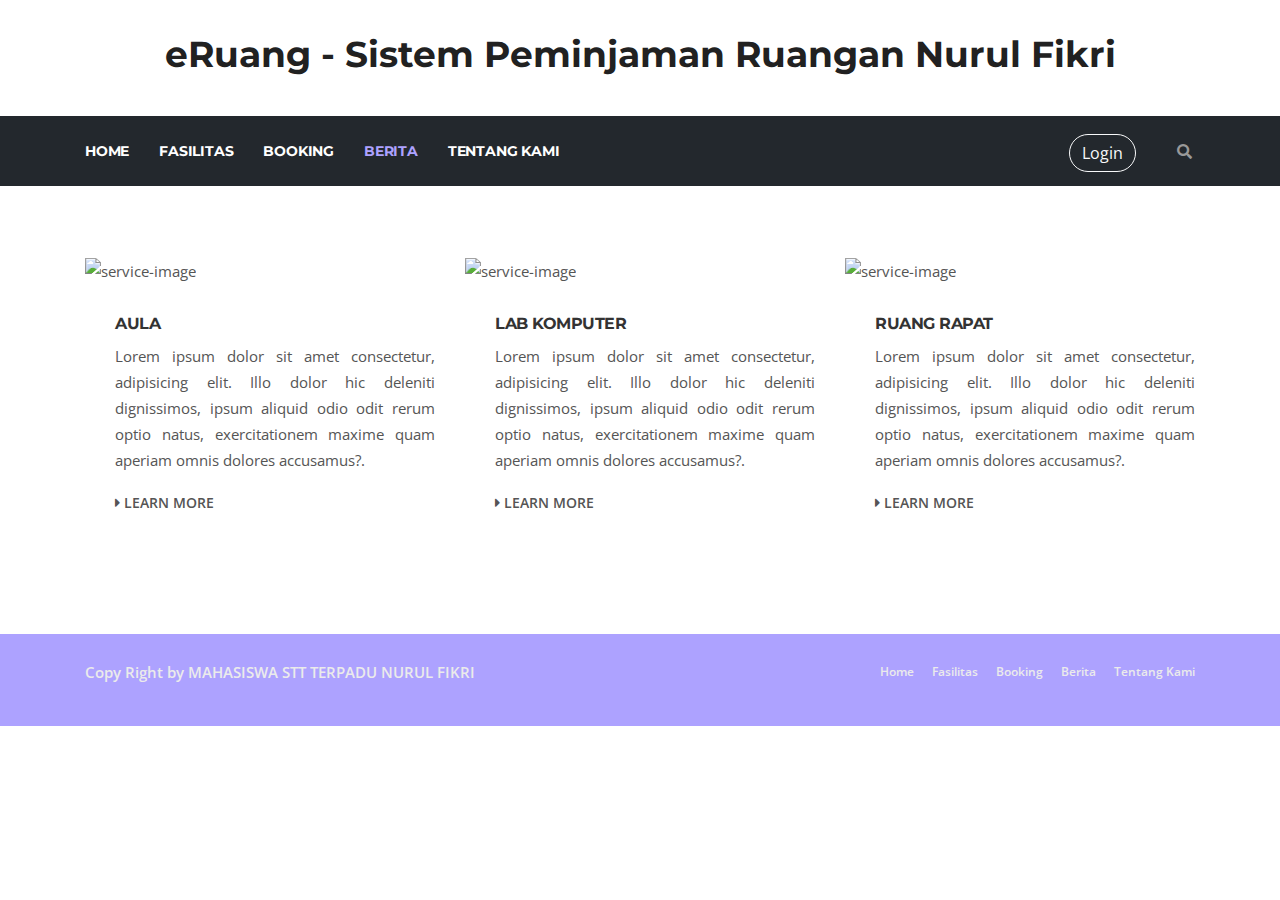
==== berita.html @ 85e5ca3f "initial commit" ====
<!DOCTYPE html>
<html lang="en">

<head>

    <!-- Basic Page Needs
================================================== -->
    <meta charset="utf-8">
    <title>Berita - eRuang</title>

    <!-- Mobile Specific Metas
================================================== -->
    <meta http-equiv="X-UA-Compatible" content="IE=edge">
    <meta name="description" content="Peminjaman Ruangan Html5 Template">
    <meta name="viewport" content="width=device-width, initial-scale=1.0, maximum-scale=5.0">
    <meta name=author content="">
    <meta name=generator content=" Peminjaman eRuang HTML Template v1.0">

    <!-- theme meta -->
    <meta name="theme-name" content="Peminjaman eRuang" />

    <!-- Favicon
================================================== -->
    <link rel="icon" type="image/png" href="https://akademiksttnf.files.wordpress.com/2018/01/stt-nf.png">

    <!-- CSS
================================================== -->
    <!-- Bootstrap -->
    <link rel="stylesheet" href="plugins/bootstrap/bootstrap.min.css">
    <!-- FontAwesome -->
    <link rel="stylesheet" href="plugins/fontawesome/css/all.min.css">
    <!-- Animation -->
    <link rel="stylesheet" href="plugins/animate-css/animate.css">
    <!-- slick Carousel -->
    <link rel="stylesheet" href="plugins/slick/slick.css">
    <link rel="stylesheet" href="plugins/slick/slick-theme.css">
    <!-- Colorbox -->
    <link rel="stylesheet" href="plugins/colorbox/colorbox.css">
    <!-- Template styles-->
    <link rel="stylesheet" href="css/style.css">

</head>

<body>
    <div class="body-inner">
        <!-- Header start -->
        <header id="header" class="header-one">
            <div class="bg-white">
                <div class="container">
                    <div class="logo-area">
                        <div class="row">
                            <div class="logo col-lg-12 text-center mb-3 mb-md-5 mb-lg-0">
                                <h1>eRuang - Sistem Peminjaman Ruangan Nurul Fikri</h1>
                            </div>
                            <!-- logo end -->
                        </div>
                        <!-- logo area end -->

                    </div>
                    <!-- Row end -->
                </div>
                <!-- Container end -->
            </div>

            <div class="site-navigation">
                <div class="container">
                    <div class="row">
                        <div class="col-lg-12">
                            <nav class="navbar navbar-expand-lg navbar-dark p-0">
                                <button class="navbar-toggler" type="button" data-toggle="collapse" data-target=".navbar-collapse" aria-controls="navbar-collapse" aria-expanded="false" aria-label="Toggle navigation">
                    <span class="navbar-toggler-icon"></span>
                </button>

                                <div id="navbar-collapse" class="collapse navbar-collapse">
                                    <ul class="nav navbar-nav mr-auto">
                                        <li class="nav-item"><a class="nav-link" href="index.html">Home</a></li>
                                        <li class="nav-item "><a class="nav-link" href="fasilitas.html">Fasilitas</a></li>
                                        <li class="nav-item "><a class="nav-link" href="booking.html">Booking</a></li>
                                        <li class="nav-item active"><a class="nav-link" href="berita.html">Berita</a></li>
                                        <li class="nav-item"><a class="nav-link" href="tentang-kami.html">Tentang Kami</a></li>
                                        <li class="nav-item ">
                                            <div class="btn-login">
                                                <a class="btn btn-outline-light" style="
                                                margin-top: 18px;
                                                margin-left: 480px;
                                                border-radius: 20px;
                                                " href="logreg/login.html">Login</a>
                                            </div>
                                        </li>
                                    </ul>
                                </div>
                            </nav>
                        </div>
                        <!--/ Col end -->
                    </div>
                    <!--/ Row end -->

                    <div class="nav-search">
                        <span id="search"><i class="fa fa-search"></i></span>
                    </div>
                    <!-- Search end -->

                    <div class="search-block" style="display: none;">
                        <label for="search-field" class="w-100 mb-0">
            <input type="text" class="form-control" id="search-field" placeholder="Type what you want and enter">
          </label>
                        <span class="search-close">&times;</span>
                    </div>
                    <!-- Site search end -->
                </div>
                <!--/ Container end -->

            </div>
            <!--/ Navigation end -->
        </header>
        <!--/ Header end -->

        <section id="ts-features" class="ts-features">
            <div class="container">
                <div class="row">

                    <div class="col-lg-4 col-md-6 mb-5">
                        <div class="ts-service-box">
                            <div class="ts-service-image-wrapper">
                                <img loading="lazy" class="w-100" src="https://math.fmipa.unm.ac.id/wp-content/uploads/sites/12/2021/12/WhatsApp-Image-2021-12-26-at-09.34.31.jpeg" alt="service-image">
                            </div>
                            <div class="d-flex">
                                <div class="ts-service-info">
                                    <h3 class="service-box-title"><a href="#">Aula</a></h3>
                                    <p style="text-align: justify;">Lorem ipsum dolor sit amet consectetur, adipisicing elit. Illo dolor hic deleniti dignissimos, ipsum aliquid odio odit rerum optio natus, exercitationem maxime quam aperiam omnis dolores accusamus?.</p>
                                    <a class="learn-more d-inline-block" href="#" aria-label="service-details"><i class="fa fa-caret-right"></i> Learn more</a>
                                </div>
                            </div>
                        </div>
                        <!-- Service3 end -->
                    </div>
                    <!-- Col 1 end -->

                    <div class="col-lg-4 col-md-6 mb-5">
                        <div class="ts-service-box">
                            <div class="ts-service-image-wrapper">
                                <img loading="lazy" class="w-100" src="https://math.fmipa.unm.ac.id/wp-content/uploads/sites/12/2021/12/WhatsApp-Image-2021-12-26-at-09.34.31.jpeg" alt="service-image">
                            </div>
                            <div class="d-flex">
                                <div class="ts-service-info">
                                    <h3 class="service-box-title"><a href="#">Lab Komputer</a></h3>
                                    <p style="text-align: justify;">Lorem ipsum dolor sit amet consectetur, adipisicing elit. Illo dolor hic deleniti dignissimos, ipsum aliquid odio odit rerum optio natus, exercitationem maxime quam aperiam omnis dolores accusamus?.</p>
                                    <a class="learn-more d-inline-block" href="#" aria-label="service-details"><i class="fa fa-caret-right"></i> Learn more</a>
                                </div>
                            </div>
                        </div>
                        <!-- Service3 end -->
                    </div>
                    <!-- Col 2 end -->

                    <div class="col-lg-4 col-md-6 mb-5">
                        <div class="ts-service-box">
                            <div class="ts-service-image-wrapper">
                                <img loading="lazy" class="w-100" src="https://math.fmipa.unm.ac.id/wp-content/uploads/sites/12/2021/12/WhatsApp-Image-2021-12-26-at-09.34.31.jpeg" alt="service-image">
                            </div>
                            <div class="d-flex">
                                <div class="ts-service-info">
                                    <h3 class="service-box-title"><a href="#">Ruang Rapat</a></h3>
                                    <p style="text-align: justify;">Lorem ipsum dolor sit amet consectetur, adipisicing elit. Illo dolor hic deleniti dignissimos, ipsum aliquid odio odit rerum optio natus, exercitationem maxime quam aperiam omnis dolores accusamus?.</p>
                                    <a class="learn-more d-inline-block" href="#" aria-label="service-details"><i class="fa fa-caret-right"></i> Learn more</a>
                                </div>
                            </div>
                        </div>
                        <!-- Service3 end -->
                    </div>
                    <!-- Col 3 end -->


                </div>
                <!-- Main row end -->
            </div>
            <!-- Conatiner end -->
        </section>
        <!-- Feature are end -->
        <footer id="footer" class="footer bg-light">
            <!-- Footer main end -->
            <div class="copyright">
                <div class="container">
                    <div class="row align-items-center">
                        <div class="col-md-6">
                            <p>Copy Right by MAHASISWA STT TERPADU NURUL FIKRI</p>
                        </div>
                        <div class="col-md-6">
                            <div class="footer-menu text-center text-md-right">
                                <ul class="list-unstyled">
                                    <li><a href="index.html">Home</a></li>
                                    <li><a href="fasilitas.html">Fasilitas</a></li>
                                    <li><a href="booking.html">Booking</a></li>
                                    <li><a href="berita.html">Berita</a></li>
                                    <li><a href="tentang-kami.html">Tentang Kami</a></li>
                                </ul>
                            </div>
                        </div>
                    </div>
                    <!-- Row end -->

                    <div id="back-to-top" data-spy="affix" data-offset-top="10" class="back-to-top position-fixed">
                        <button class="btn btn-primary" title="Back to Top">
        <i class="fa fa-angle-double-up"></i>
      </button>
                    </div>
                </div>
                <!-- Container end -->
            </div>
            <!-- Copyright end -->


            <!-- Javascript Files
================================================== -->

            <!-- initialize jQuery Library -->
            <script src="plugins/jQuery/jquery.min.js"></script>
            <!-- Bootstrap jQuery -->
            <script src="plugins/bootstrap/bootstrap.min.js" defer></script>
            <!-- Slick Carousel -->
            <script src="plugins/slick/slick.min.js"></script>
            <script src="plugins/slick/slick-animation.min.js"></script>
            <!-- Color box -->
            <script src="plugins/colorbox/jquery.colorbox.js"></script>
            <!-- shuffle -->
            <script src="plugins/shuffle/shuffle.min.js" defer></script>

            <!-- Template custom -->
            <script src="js/script.js"></script>

    </div>
    <!-- Body inner end -->
</body>

</html>
---- plugins/colorbox/colorbox.css ----
/*
    Colorbox Core Style:
    The following CSS is consistent between example themes and should not be altered.
*/
#colorbox, #cboxOverlay, #cboxWrapper{position:absolute; top:0; left:0; z-index:9999; overflow:hidden; -webkit-transform: translate3d(0,0,0);}
#cboxWrapper {max-width:none;}
#cboxOverlay{position:fixed; width:100%; height:100%;}
#cboxMiddleLeft, #cboxBottomLeft{clear:left;}
#cboxContent{position:relative;}
#cboxLoadedContent{overflow:auto; -webkit-overflow-scrolling: touch;}
#cboxTitle{margin:0;}
#cboxLoadingOverlay, #cboxLoadingGraphic{position:absolute; top:0; left:0; width:100%; height:100%;}
#cboxPrevious, #cboxNext, #cboxClose, #cboxSlideshow{cursor:pointer;}
.cboxPhoto{float:left; margin:auto; border:0; display:block; max-width:none; -ms-interpolation-mode:bicubic;}
.cboxIframe{width:100%; height:100%; display:block; border:0; padding:0; margin:0;}
#colorbox, #cboxContent, #cboxLoadedContent{box-sizing:content-box; -moz-box-sizing:content-box; -webkit-box-sizing:content-box;}

/* 
    User Style:
    Change the following styles to modify the appearance of Colorbox.  They are
    ordered & tabbed in a way that represents the nesting of the generated HTML.
*/
#cboxOverlay{background:#000; background: rgba(0,0,0,.9); opacity: 0.9; filter: alpha(opacity = 90);}
#colorbox{outline:0;}
#cboxContent{margin-top:20px;background:#000;}
.cboxIframe{background:#fff;}
#cboxError{padding:50px; border:1px solid #ccc;}
#cboxLoadedContent{border:0 solid #000; background:#fff;}
#cboxTitle{position:absolute; top:-20px; left:0; color:#ccc;}
#cboxCurrent{position:absolute; top:0; right:0px; color:#ccc;background-color: rgba(0,0,0,0.95); width: 100%;}
#cboxLoadingGraphic{background:url(../images/loading.gif) no-repeat center center;}

/* these elements are buttons, and may need to have additional styles reset to avoid unwanted base styles */
#cboxPrevious, #cboxNext, #cboxSlideshow, #cboxClose {border:0; padding:0; margin:0; overflow:visible; width:auto; background:none;}

/* avoid outlines on :active (mouseclick), but preserve outlines on :focus (tabbed navigating) */
#cboxPrevious:active, #cboxNext:active, #cboxSlideshow:active, #cboxClose:active {outline:0;}

#cboxSlideshow{position:absolute; top:-20px; right:90px; color:#fff;}
#cboxPrevious{position:absolute; top:50%; left:0; margin-top:-32px; background:url(controls.png) no-repeat top left; width:28px; height:65px; text-indent:-9999px;}
#cboxPrevious:hover{background-position:bottom left;}
#cboxNext{position:absolute; top:50%; right:0; margin-top:-32px; background:url(controls.png) no-repeat top right; width:28px; height:65px; text-indent:-9999px;}
#cboxNext:hover{background-position:bottom right;}
#cboxClose{position:absolute; top:5px; right:0; display:block; background:url(controls.png) no-repeat top center; width:38px; height:19px; text-indent:-9999px;}
#cboxClose:hover{background-position:bottom center;}
button:focus {outline: 0 !important}
---- css/style.css ----
@import url(https://fonts.googleapis.com/css?family=Montserrat:300,400,400i,500,500i,600,600i,700,700i,800|Open+Sans:400,400i,600,600i,700,700i,800&display=swap);

/* Typography
================================================== */

body {
    background: #fff;
    color: #555;
}

body,
p {
    font-family: "Open Sans", sans-serif;
    text-rendering: optimizeLegibility;
    -webkit-font-smoothing: antialiased !important;
    line-height: 26px;
    font-size: 15px;
}

h1,
h2,
h3,
h4,
h5,
h6 {
    color: #212121;
    font-weight: 700;
    font-family: "Montserrat", sans-serif;
    text-rendering: optimizeLegibility;
    -webkit-font-smoothing: antialiased !important;
}

h1 {
    font-size: 36px;
    line-height: 48px;
}

h2 {
    font-size: 28px;
    line-height: 36px;
    text-transform: uppercase;
    letter-spacing: -1px;
}

h3 {
    font-size: 24px;
    margin-bottom: 20px;
    text-transform: uppercase;
    letter-spacing: -0.5px;
}

h4 {
    font-size: 18px;
    line-height: 28px;
    text-transform: uppercase;
    letter-spacing: -0.2px;
}

h5 {
    font-size: 14px;
    line-height: 24px;
}

.alert .icon {
    margin-right: 15px;
}


/* Global styles
================================================== */

html {
    overflow-x: hidden !important;
    width: 100%;
    height: 100%;
    position: relative;
    -webkit-font-smoothing: antialiased;
    text-rendering: optimizeLegibility;
}

body {
    border: 0;
    margin: 0;
    padding: 0;
}

.body-inner {
    position: relative;
    overflow: hidden;
}

.preload {
    position: fixed;
    background: #fff url(../images/preload.gif) center center no-repeat;
    left: 0px;
    top: 0px;
    width: 100%;
    height: 100%;
    z-index: 99999;
}

a:link,
a:visited {
    text-decoration: none;
}

a {
    color: inherit;
    transition: 0.2s ease;
}

a:hover {
    text-decoration: none;
    color: #000;
}

a.read-more {
    color: #ADA2FF;
    font-weight: 700;
    text-transform: uppercase;
}

a.read-more:hover {
    color: #222;
}

section,
.section-padding {
    padding: 70px 0;
    position: relative;
}

.no-padding {
    padding: 0;
}

.gap-60 {
    clear: both;
    height: 60px;
}

.gap-40 {
    clear: both;
    height: 40px;
}

.gap-30 {
    clear: both;
    height: 30px;
}

.gap-20 {
    clear: both;
    height: 20px;
}

.mrb-30 {
    margin-bottom: 30px;
}

.mrb-80 {
    margin-bottom: -80px;
}

.mrt-0 {
    margin-top: 0 !important;
    margin-bottom: 20px !important;
}

.pab {
    padding-bottom: 0;
}

a:focus {
    outline: 0;
}

.ts-padding {
    padding: 60px;
}

.solid-bg {
    background: #f9f9f9;
}

.dark-bg {
    background: #252525;
    color: #fff;
}

.dark-bg h2,
.dark-bg h3 {
    color: #fff;
}

.solid-row {
    background: #f0f0f0;
}

.bg-overlay {
    position: relative;
}

.bg-overlay .container {
    position: relative;
    z-index: 1;
}

.bg-overlay:after {
    background-color: rgba(0, 46, 91, 0.8);
    z-index: 0;
    position: absolute;
    content: "";
    width: 100%;
    height: 100%;
    top: 0;
    left: 0;
}

.bg-overlay:after {
    position: relative;
}

.bg-overlay:after {
    background-color: rgba(0, 0, 0, 0.8);
    z-index: 0;
    position: absolute;
    content: "";
    width: 100%;
    height: 100%;
    top: 0;
    left: 0;
}

.content-hidden {
    position: absolute;
    height: 1px;
    width: 1px;
    clip: rect(1px, 1px, 1px, 1px);
    border: 0;
    overflow: hidden;
}


/* Dropcap */

.dropcap {
    font-size: 48px;
    line-height: 60px;
    padding: 0 7px;
    display: inline-block;
    font-weight: 700;
    margin: 5px 15px 5px 0;
    position: relative;
    text-transform: uppercase;
}

.dropcap.primary {
    background: #ADA2FF;
    color: #fff;
}

.dropcap.secondary {
    background: #3a5371;
    color: #fff;
}


/* Title */

.title {
    font-size: 32px;
    line-height: 36px;
    margin-bottom: 20px;
}


/* Title Border */


/* Section title */

.section-title {
    font-size: 18px;
    line-height: 28px;
    margin: 0;
    text-transform: uppercase;
    font-weight: 300;
}

.section-sub-title {
    font-weight: 900;
    font-size: 36px;
    line-height: 46px;
    margin: 0 0 60px;
    color: #212121;
}

@media (max-width: 575px) {
    .section-sub-title {
        font-size: 28px;
    }
}


/* Column title */

.column-title {
    margin: 0 0 40px;
}

.column-title-small {
    font-size: 20px;
    margin: 0 0 25px;
}


/* Page content title */

.page-content-title.first {
    margin-top: 0;
}


/* Video responsive */

.embed-responsive {
    padding-bottom: 56.25%;
    position: relative;
    display: block;
    height: 0;
    overflow: hidden;
}

.embed-responsive iframe {
    position: absolute;
    top: 0;
    left: 0;
    width: 100%;
    height: 100%;
    border: 0;
}


/* Input form */

.form-control {
    box-shadow: none;
    border: 1px solid #dadada;
    padding: 5px 20px;
    height: 44px;
    background: none;
    color: #959595;
    font-size: 14px;
    border-radius: 0;
}

.form-control:focus {
    box-shadow: none;
    border: 1px solid #ADA2FF;
}

hr {
    background-color: #e7e7e7;
    border: 0;
    height: 1px;
    margin: 40px 0;
}

.alert hr {
    background: initial;
    margin: initial;
    border-top: 1px solid;
    height: initial;
    margin-bottom: 1rem;
    opacity: 0.2;
}

blockquote {
    padding: 25px;
    margin: 20px 0;
    background: #f9f9f9;
    position: relative;
    border-left: 3px solid #ADA2FF;
    padding-left: 40px;
}

blockquote.text-center {
    border-top: 3px solid #ADA2FF;
    border-left: 0;
    padding-left: 25px;
    padding-top: 50px;
}

blockquote.text-center:before {
    left: 50%;
    top: 10px;
    transform: translateX(-50%);
}

blockquote.text-right {
    border-right: 3px solid #ADA2FF;
    padding-right: 40px;
    border-left: 0;
    padding-left: 25px;
}

blockquote.text-right:before {
    left: auto;
    right: 5px;
}

blockquote:before {
    content: "\f10d";
    font-family: "Font Awesome 5 Free";
    position: absolute;
    font-size: 28px;
    color: #E5E5E5;
    top: 5px;
    left: 5px;
    font-weight: 700;
    z-index: 0;
}

blockquote p {
    font-size: 14px;
    line-height: 22px;
    position: relative;
    z-index: 1;
    font-style: italic;
    margin-bottom: 0;
}

cite {
    display: block;
    font-size: 14px;
    margin-top: 10px;
}


/* Ul, Ol */

.list-round,
.list-arrow,
.list-check {
    list-style: none;
    margin: 0;
    padding: 0 0 0 15px;
}

.list-round li {
    line-height: 28px;
}

.list-round li:before {
    font-family: "Font Awesome 5 Free";
    content: "\f138";
    margin-right: 10px;
    color: #ADA2FF;
    font-size: 12px;
}

.list-arrow {
    padding: 0;
}

ul.list-arrow li:before {
    font-family: "Font Awesome 5 Free";
    content: "\f105";
    margin-right: 10px;
    color: #ADA2FF;
    font-size: 16px;
    font-weight: bold;
}

ul.list-check li:before {
    font-family: "Font Awesome 5 Free";
    content: "\f00c";
    margin-right: 10px;
    color: #ADA2FF;
    font-size: 14px;
}


/* Bootstrap */

.nav-tabs>li.active>a,
.nav-tabs>li.active>a:focus,
.nav-tabs>li.active>a:hover,
.nav-tabs>li>a:hover,
.nav-tabs>li>a {
    border: 0;
}

.nav>li>a:focus,
.nav>li>a:hover {
    background: none;
}

.pattern-bg {
    background: #f5f5f5 url(../images/crossword.png);
}

a[href^=tel] {
    color: inherit;
    text-decoration: none;
}


/* Button */

.btn:active,
.btn:focus {
    box-shadow: none !important;
}

.btn-primary,
.btn-dark {
    border: 0;
    border-radius: 3px;
    padding: 12px 20px 10px;
    font-weight: 700;
    text-transform: uppercase;
    color: #fff;
    font-family: "Montserrat", sans-serif;
    transition: 350ms;
    font-size: 14px;
}

@media (max-width: 767px) {
    .btn-primary,
    .btn-dark {
        font-size: 13px;
    }
}

.btn-white.btn-primary {
    background: #fff;
    color: #ADA2FF;
}

.btn-primary {
    background: #ADA2FF;
}

.btn-dark {
    background: #23282d;
}

.btn-primary:hover,
.btn-dark:hover,
.btn-white.btn-primary:hover {
    background: #111;
    color: #fff;
}

.btn-primary:hover:active,
.btn-primary:hover:focus,
.btn-dark:hover:active,
.btn-dark:hover:focus,
.btn-white.btn-primary:hover:active,
.btn-white.btn-primary:hover:focus {
    color: #fff;
    background-color: #111 !important;
}

.general-btn {
    margin-top: 50px;
}


/* Bootstrap */

.nav-tabs>li.active>a,
.nav-tabs>li.active>a:focus,
.nav-tabs>li.active>a:hover,
.nav-tabs>li>a:hover,
.nav-tabs>li>a {
    border: 0;
}

.nav>li>a:focus,
.nav>li>a:hover {
    background: none;
}

.pattern-bg {
    background: #f5f5f5 url(../images/crossword.png);
}

a[href^=tel] {
    color: inherit;
    text-decoration: none;
}


/* Top Bar
================================================== */

.top-bar {
    padding: 8px 0;
    background: #ebebeb;
    position: relative;
}


/* Top info */

ul.top-info {
    list-style: none;
    margin: 0;
    padding: 0;
}

ul.top-info li {
    position: relative;
    line-height: 10px;
    display: inline-block;
    margin-left: 0;
    padding-right: 15px;
}

ul.top-info li i {
    font-size: 18px;
    position: relative;
    top: 2px;
    margin-right: 5px;
}

ul.top-info li p.info-text {
    margin: 0;
    line-height: normal;
    display: inline-block;
    flex-direction: column;
}


/* Top social */

.top-social ul {
    list-style: none;
    padding: 0;
    margin: 0;
    margin-right: -12px;
}

@media (max-width: 767px) {
    .top-social ul {
        margin-right: 0;
    }
}

.top-social ul li {
    display: inline-block;
    padding: 0;
}

.top-social ul li a {
    color: #2c2c2c;
    font-size: 14px;
    transition: 400ms;
    padding: 9px 12px;
}

.top-social ul li a:hover {
    color: #333;
}


/* Top bar border */

.top-bar-border {
    padding: 8px 20px 8px;
    border-bottom: 1px solid #ddd;
}

.top-bar-border ul.top-info {
    color: #707070;
    font-weight: 400;
}

.top-bar-border .top-social li a {
    color: #7c7c7c;
}

.top-bar-border ul.top-info li i {
    color: #ADA2FF;
}


/* Header area
================================================== */

.header {
    background: #fff;
    position: relative;
    box-shadow: 0px 3px 3px rgba(0, 0, 0, 0.1);
}

.header-one,
.header-one .site-navigation {
    background: #23282d;
}

.header-one .navbar-collapse {
    padding-left: 0;
}

@media (max-width: 991px) {
    .navbar-collapse.collapse {
        overflow-y: auto;
    }
}

.header-one ul.navbar-nav>li {
    padding-left: 0;
    padding-right: 30px;
}

@media (max-width: 991px) {
    .header-one ul.navbar-nav>li {
        padding-right: 0;
    }
}

.header-one .logo-area {
    padding: 30px 0;
}

.navbar-fixed {
    z-index: 9999;
    position: fixed;
    width: 100%;
    top: 0;
}

.header-two {
    background: #fff;
    box-shadow: 0 2px 2px 0 rgba(0, 0, 0, 0.15);
    padding: 15px 0;
}

.header-two .navbar-fixed {
    background-color: #fff;
}

ul.navbar-nav>li>a {
    padding: 15px 0 !important;
    color: #fff;
}

@media (max-width: 991px) {
    ul.navbar-nav>li>a {
        padding: 1px 0 !important;
    }
    .navbar-nav {
        margin-bottom: 15px;
    }
}

ul.navbar-nav>li:hover>a,
ul.navbar-nav>li.active>a {
    color: #ADA2FF !important;
}


/*-- Logo --*/

.logo img {
    width: auto;
    height: 35px;
}

.header-two .logo img {
    height: 30px;
}


/* header right */

.header-right {
    float: right;
}

ul.top-info-box {
    list-style: none;
    margin: 0;
    padding: 0;
    float: right;
}

@media (max-width: 767px) {
    ul.top-info-box {
        display: flex;
        justify-content: center;
        flex-wrap: wrap;
        align-items: center;
    }
}

ul.top-info-box li {
    position: relative;
    float: left;
    margin-left: 0;
    border-right: 1px solid #dedede;
    border-right: 1px solid rgba(0, 0, 0, 0.1);
    padding-right: 25px;
    margin-right: 25px;
}

@media (max-width: 767px) {
    ul.top-info-box li {
        border: 0;
        text-align: center;
        margin: 0;
        flex: 0 0 50%;
        padding: 0;
        margin-top: 10px;
    }
}

@media (max-width: 400px) {
    ul.top-info-box li {
        border: 0;
        text-align: center;
        margin: 0;
        flex: 0 0 100%;
        margin-top: 15px;
    }
}

ul.top-info-box li:last-child {
    margin-right: 0;
    padding-right: 0;
    border-right: 0;
}

ul.top-info-box li.last {
    border-right: 0;
}

ul.top-info-box li .info-box span.info-icon {
    font-size: 20px;
    display: inline-block;
    text-align: center;
    margin: 2px 5px 0 0;
    position: relative;
}

ul.top-info-box li .info-box .info-box-content {
    display: inline-block;
    font-family: "Montserrat", sans-serif;
    flex-direction: column;
}

ul.top-info-box li .info-box .info-box-title {
    font-size: 14px;
    margin-bottom: 8px;
    line-height: normal;
}

ul.top-info-box li .info-box .info-box-subtitle {
    margin: 0;
    line-height: normal;
    font-size: 15px;
    font-weight: 700;
    color: #111;
}


/*-- Search start --*/

ul.top-info-box>li.nav-search {
    cursor: pointer;
    padding-left: 30px;
    margin-left: 30px;
}

ul.top-info-box>li.nav-search:before {
    position: absolute;
    content: "";
    background: #ddd;
    left: 0;
    width: 1px;
    height: 40px;
    top: 50%;
    margin-top: -10px;
}

ul.top-info-box>li.nav-search i {
    font-size: 20px;
    top: 10px;
    position: relative;
    cursor: pointer;
    color: #999;
}


/* Main navigation */

.navbar-toggler {
    float: left;
    margin-top: 10px;
    padding: 12px;
}

.navbar {
    border-radius: 0;
    border: 0;
    margin-bottom: 0;
}

.navbar-toggler {
    margin: 10px 0;
    padding: 6px;
    border-radius: 0;
    font-size: 1rem;
    background: #ADA2FF;
}

.navbar-toggler:focus {
    outline: 0;
}

.navbar-dark .navbar-toggler-icon,
.navbar-light .navbar-toggler-icon {
    background-image: url("data:image/svg+xml,%3csvg xmlns='http://www.w3.org/2000/svg' width='30' height='30' viewBox='0 0 30 30'%3e%3cpath stroke='rgba%28255, 255, 255, 1' stroke-linecap='round' stroke-miterlimit='10' stroke-width='2' d='M4 7h22M4 15h22M4 23h22'/%3e%3c/svg%3e");
}

ul.navbar-nav>li:hover>a,
ul.navbar-nav>li.active>a {
    color: #ADA2FF;
    position: relative;
}

ul.navbar-nav>li {
    padding: 0 13px;
    position: relative;
}

@media (max-width: 1200px) {
    ul.navbar-nav>li {
        padding: 0 9px;
    }
    ul.navbar-nav>li .nav-link {
        font-size: 12px;
    }
}

.header-two .navbar-nav>.header-get-a-quote {
    top: -4px;
}

@media (max-width: 991px) {
    .header-two ul.navbar-nav>li {
        padding: 0;
        width: 100%;
    }
}

ul.navbar-nav>li:last-child {
    padding-right: 0;
}

ul.navbar-nav>li:last-child:after {
    background: none;
}

ul.navbar-nav>li>a:hover,
ul.navbar-nav>li>a:focus {
    background: none;
}

ul.navbar-nav>li>a i {
    font-weight: 700;
}

@media (max-width: 991px) {
    ul.navbar-nav>li>a i {
        float: right;
        background: #222;
        padding: 6px 10px;
        margin-top: 7px;
    }
    .header-two ul.navbar-nav>li>a i {
        color: #fff;
    }
    .header-two ul.navbar-nav>li.active>a i,
    .header-two ul.navbar-nav>li>a.active i {
        color: #ADA2FF;
    }
}

ul.navbar-nav>li>a:after,
ul.navbar-nav>li>a:after {
    display: none;
}

ul.navbar-nav>li>a {
    font-family: "Montserrat", sans-serif;
    color: #fff !important;
    text-rendering: optimizeLegibility;
    font-weight: 700 !important;
    text-transform: uppercase;
    letter-spacing: -0.2px;
    font-size: 14px;
    margin: 0;
    line-height: 40px;
    padding: 30px 0;
    transition: 350ms;
}

.navbar-light ul.navbar-nav>li>a {
    color: #000 !important;
    font-size: 13px;
}


/* Dropdown */

.dropdown-submenu {
    position: relative;
}

.dropdown-submenu>.dropdown-menu {
    top: 0;
    left: 100%;
    margin-top: -2px;
    border-radius: 0;
}

.dropdown-submenu>a:after {
    display: block;
    content: "\f105";
    font-family: "Font Awesome 5 Free";
    float: right;
    margin-top: 0;
    margin-right: -5px;
    border: 0;
}

.dropdown-submenu:hover>a:after {
    border-left-color: #fff;
}

.dropdown-menu {
    text-align: left;
    background: #fff;
    z-index: 100;
    min-width: 200px;
    border-radius: 0;
    border: 0;
    border-top: 2px solid #ADA2FF;
    padding: 0 20px;
    margin: 0;
    box-shadow: 0 6px 12px rgba(0, 0, 0, 0.175);
}

@media (max-width: 991px) {
    .dropdown-menu {
        box-shadow: 0 6px 12px rgba(0, 0, 0, 0.05);
    }
}

.dropdown-menu-large {
    min-width: 400px;
}

.dropdown-menu-large>li>ul {
    padding: 0;
    margin: 0;
    list-style: none;
}

.dropdown-menu-large>li>ul>li>a {
    padding-left: 0;
}

.dropdown-menu-large>li>ul>li.active>a {
    color: #ADA2FF !important;
}

.navbar-nav>li>.dropdown-menu a {
    background: none;
}

.dropdown-menu li a {
    font-family: "Montserrat", sans-serif;
    display: block;
    font-size: 12px;
    text-transform: uppercase;
    font-weight: 700;
    line-height: normal;
    text-decoration: none;
    padding: 15px 0;
    letter-spacing: 0.3px;
    border-bottom: 1px solid #e5e5e5;
    color: #333333;
}

@media (max-width: 991px) {
    .dropdown-menu li a {
        padding: 12px 0;
    }
}

.dropdown-menu li:last-child>a {
    border-bottom: 0;
}

.dropdown-menu li a:hover,
.dropdown-menu li a:focus {
    color: #ADA2FF;
}

@media (min-width: 991px) {
    ul.nav li.dropdown:hover ul.dropdown-menu {
        display: block;
    }
}

@media (min-width: 991px) {
    ul.nav li.dropdown ul.dropdown-menu li.dropdown-submenu .dropdown-menu {
        left: 100%;
        top: 0;
        display: none;
    }
    ul.nav li.dropdown ul.dropdown-menu li.dropdown-submenu:hover .dropdown-menu {
        display: block;
    }
}

.dropdown-menu>.active>a,
.dropdown-menu>.active>a:hover,
.dropdown-menu>.active>a:focus,
.dropdown-menu>.active>.dropdown-menu>.active>a {
    background: none;
    color: #ADA2FF;
}


/*-- Nav Search start --*/

.site-navigation .container,
.search-area {
    position: relative;
}

.search-area {
    min-height: 70px;
    padding-right: 0;
}

.nav-search {
    position: absolute;
    cursor: pointer;
    top: 22px;
    right: 18px;
    color: #999;
}

@media (max-width: 991px) {
    .nav-search {
        top: 17px;
    }
}

.search-block {
    background-color: rgba(0, 0, 0, 0.65);
    box-shadow: 0 2px 5px rgba(0, 0, 0, 0.1);
    display: none;
    padding: 10px;
    position: absolute;
    right: 15px;
    top: 100%;
    width: 300px;
    z-index: 10;
    margin-top: 0;
}

@media (max-width: 991px) {
    .search-block {
        top: 58px;
    }
}

.search-block .form-control {
    background-color: #222;
    border: none;
    color: #fff;
    width: 100%;
    height: 40px;
    padding: 0 12px;
}

.search-block .search-close {
    color: #999;
    position: absolute;
    top: -53px;
    right: -4px;
    font-size: 32px;
    cursor: pointer;
    background: #23282d;
    padding: 5px;
}

@media (max-width: 991px) {
    .search-block .search-close {
        top: -46px;
    }
}

.search-area .nav-search {
    top: 23px;
}

.search-area .search-block .search-close {
    top: -50px;
}

.search-area .search-block {
    right: 0;
}


/* Get a quote */

.header-get-a-quote .btn-primary {
    padding: 12px 25px !important;
    font-size: 13px;
    border-radius: 3px;
    line-height: normal;
    text-transform: capitalize;
    color: #fff;
    margin-top: 5px;
}

@media (max-width: 1200px) {
    .header-get-a-quote .btn-primary {
        padding: 12px !important;
    }
}

@media (max-width: 991px) {
    .header-get-a-quote .btn-primary {
        padding: 12px 30px !important;
    }
}

.header-get-a-quote .btn-primary:hover {
    background: #272d33;
    color: #ADA2FF !important;
}

ul.navbar-nav>li.header-get-a-quote:hover>a:after {
    position: relative;
    content: no-close-quote;
}


/* Table of Content
==================================================
1.    Slider
2.    Call to action
3.    Features
4.    Facts
5.    Services
6.   Project area
7.   Content area
8.   Testimonial
9.   Subscribe area
10.   News section
11.   Footer
12.   Sub Pages
13.   Contact Us
14.   News Listing
15.   News Single
16.   Sidebar
17.   Error page
*/


/* Slider
================================================== */


/*-- Main slide --*/

.banner-carousel .banner-carousel-item {
    height: 700px;
    color: #fff;
    background-position: 50% 50%;
    background-size: cover;
}

@media (max-width: 991px) {
    .banner-carousel .banner-carousel-item {
        height: 550px;
    }
}

@media (max-width: 575px) {
    .banner-carousel .banner-carousel-item {
        height: 450px;
    }
}

.slider-content {
    position: relative;
    height: 100%;
    width: 100%;
}

.slide-title-box {
    font-size: 16px;
    line-height: 39px;
    background: #ADA2FF;
    color: #fff;
    display: inline-block;
    padding: 0 15px;
    margin: 0 0 10px;
}

.slide-title {
    font-size: 30px;
    line-height: 36px;
    font-weight: 300;
    color: #fff;
    margin: 20px 0 10px;
}

@media (max-width: 991px) {
    .slide-title {
        font-size: 22px;
    }
}

@media (max-width: 575px) {
    .slide-title {
        font-size: 16px;
    }
}

.slide-sub-title {
    font-style: normal;
    font-size: 60px;
    line-height: 58px;
    margin: 20px 0;
    color: #fff;
    font-weight: 900;
    text-transform: uppercase;
    letter-spacing: -1px;
}

@media (max-width: 991px) {
    .slide-sub-title {
        font-size: 46px;
    }
}

@media (max-width: 575px) {
    .slide-sub-title {
        font-size: 30px;
        line-height: 30px;
    }
}

.slider-text {
    display: table;
    vertical-align: bottom;
    color: #fff;
    padding-left: 40%;
    width: 100%;
    padding-bottom: 0;
    padding-top: 20px;
}

.slider-text .slide-head {
    font-size: 36px;
    color: #0052a5;
    position: relative;
}

.slider-img {
    display: block;
    position: absolute;
    top: -80px;
    left: 20%;
    width: 314px;
    max-height: 100%;
}

.slider-img img {
    display: block;
    position: relative;
    max-height: 100%;
    width: auto;
}

.slider.btn {
    margin: 15px 5px 0;
    border: 2px solid transparent;
}

@media (max-width: 575px) {
    .slider.btn {
        font-size: 12px;
    }
}

.slider.border {
    background: none;
    border: 2px solid #ADA2FF !important;
}

.slider.border:hover {
    background: #ADA2FF;
    border: 2px solid transparent;
}


/* Carousel control */

.banner-carousel .carousel-control {
    position: absolute;
    top: 50%;
    z-index: 5;
    display: inline-block;
    transform: translateY(-50%);
    background-color: transparent;
    opacity: 0;
    filter: alpha(opacity=0);
    text-shadow: none;
    transition: all 0.25s ease;
    padding: 0;
    outline: 0;
    border: 0;
}

@media (max-width: 575px) {
    .banner-carousel .carousel-control {
        display: none !important;
    }
}

.banner-carousel .slick-dots {
    opacity: 0;
    filter: alpha(opacity=0);
    bottom: 60px;
}

.slick-dots li button::before {
    font-size: 12px;
}

.slick-dots li button:hover:before,
.slick-dots .slick-dots li button:focus:before,
.slick-dots li.slick-active button:before {
    opacity: 1;
    color: #ADA2FF;
}

.slick-slide {
    outline: 0;
}

.banner-carousel:hover .carousel-control,
.banner-carousel:hover .carousel-control,
.banner-carousel:hover .slick-dots {
    opacity: 1;
    filter: alpha(opacity=100);
}

.banner-carousel .carousel-control.left {
    left: 20px;
}

.banner-carousel .carousel-control.right {
    right: 20px;
}

.banner-carousel .carousel-control i {
    background: rgba(0, 0, 0, 0.3);
    color: #fff;
    line-height: 58px;
    width: 60px;
    height: 60px;
    font-size: 22px;
    border-radius: 0;
    transition: all 500ms ease;
}

.banner-carousel .carousel-control i:hover {
    background: #ADA2FF;
    color: #fff;
}


/*-- Animation */

.banner-carousel [data-animation-in] {
    opacity: 0;
}


/* slick Box slider */

.box-slider-content {
    top: 50%;
    padding: 0;
    position: absolute;
    width: 100%;
    transform: translateY(-50%);
}

@media (max-width: 767px) {
    .box-slider-content {
        top: auto;
        transform: translateY(0);
        left: 20px;
        bottom: 20px;
        width: calc(100% - 40px);
    }
}

.box-slider-text {
    background: #111;
    background: rgba(0, 0, 0, 0.65);
    display: inline-block;
    padding: 20px 30px;
    max-width: 650px;
}

.box-slide-title {
    font-size: 18px;
    font-weight: 300;
    margin: 0;
    color: #fff;
}

@media (max-width: 767px) {
    .box-slide-title {
        font-size: 16px;
    }
}

.box-slide-sub-title {
    font-size: 36px;
    margin: 8px 0 10px;
    color: #fff;
}

@media (max-width: 767px) {
    .box-slide-sub-title {
        font-size: 26px;
    }
}

.box-slide-description {
    color: #fff;
}

@media (max-width: 767px) {
    .box-slide-description {
        font-size: 15px;
    }
}

.box-slider-text .btn {
    padding: 10px 20px;
}

.box-slide.owl-theme .owl-controls {
    margin: -20px;
}


/* Call to action
================================================== */

.call-to-action {
    background-color: #272d33;
    padding: 30px;
}

.call-to-action-title {
    color: #fff;
    margin: 0;
    padding: 25px 0;
    line-height: normal;
    font-size: 22px;
    text-transform: capitalize;
}


/* Action style box */

.call-to-action-box {
    margin-top: -50px;
}

.call-to-action-box .action-style-box {
    background: #ADA2FF;
    padding: 30px;
}

.action-title {
    color: #fff;
    margin: 0;
    line-height: 36px;
    font-size: 18px;
    text-transform: uppercase;
}


/* Intro
================================================== */


/* Intro */

.ts-intro {
    padding-right: 20px;
}

.into-title {
    font-weight: 300;
    text-transform: uppercase;
    font-size: 18px;
    line-height: normal;
    margin: 0;
}

.into-sub-title {
    font-weight: 900;
    text-transform: uppercase;
    font-size: 32px;
    line-height: normal;
    margin: 10px 0;
}


/*-- Featured Tab --*/

.featured-tab {
    padding-left: 15px;
}

.featured-tab .nav-tabs {
    border: 0;
}

.featured-tab .nav-tabs>li>a {
    font-family: "Roboto Slab", serif;
    background: #272d33;
    color: #fff;
    text-shadow: none;
    font-weight: 700;
    border-radius: 0;
    text-transform: uppercase;
    line-height: 50px;
    margin: 0 1px 20px;
    padding: 0 20px;
    border: 0 !important;
    transition: all 300ms ease;
}

.featured-tab .tab-content {
    border-top: 0;
    padding: 0;
    overflow: hidden;
}

.featured-tab .nav.nav-tabs {
    margin-bottom: 10px;
}

.featured-tab .nav-tabs>li.active>a {
    color: #fff;
    background: #ADA2FF;
    position: relative;
}

.featured-tab .nav-tabs>li.active>a:after {
    position: absolute;
    content: " ";
    width: auto;
    height: auto;
    bottom: -20px;
    left: 50%;
    border-width: 10px;
    border-style: solid;
    border-color: #ADA2FF rgba(0, 0, 0, 0) rgba(0, 0, 0, 0) rgba(0, 0, 0, 0);
    transform: translateX(-50%);
}

.featured-tab .lead {
    font-size: 18px;
    line-height: 28px;
    color: #303030;
    font-weight: 400;
}

.featured-tab .tab-pane img.pull-left {
    margin: 0 30px 10px 0;
}

.featured-tab .tab-pane img.pull-right {
    margin: 0 0 0 30px;
}

.featured-tab .tab-icon i {
    font-size: 230px;
}

.tab-image-content {
    padding-left: 0;
}

.featured-tab .border-title.border-left {
    display: inline-block;
    margin-bottom: 25px;
    font-size: 20px;
}


/* Tab services */

.featured-tab.tab-services .nav-tabs>li>a {
    font-size: 14px;
    padding: 0 21px;
    text-transform: capitalize;
}

.featured-tab.tab-services .nav.nav-tabs {
    margin-bottom: 20px;
}


/* Facts
================================================== */

.facts-wrapper {
    text-align: center;
}

.facts-wrapper .ts-facts {
    color: #fff;
}

.ts-facts .ts-facts-icon i {
    font-size: 42px;
    color: #ADA2FF;
}

.ts-facts .ts-facts-content .ts-facts-num {
    color: #fff;
    font-size: 44px;
    margin: 30px 0 20px;
}

.ts-facts .ts-facts-content .ts-facts-title {
    font-size: 16px;
    color: #ADA2FF;
    margin: 0;
}


/* Services
================================================== */


/* Service box */

.ts-service-box .ts-service-icon i {
    font-size: 36px;
    float: left;
    color: #ADA2FF;
}

.ts-service-box .ts-service-box-content {
    margin-left: 62px;
    margin-bottom: 30px;
}

.tab-content .ts-service-box .ts-service-box-content {
    margin-left: 90px;
}

.ts-service-box .ts-service-box-content h3 {
    font-size: 16px;
    margin-bottom: 10px;
    line-height: 28px;
}

.ts-service-box .ts-service-box-info {
    margin-left: 25px;
    margin-bottom: 40px;
}

.service-box-title {
    font-size: 16px;
    margin: 0 0 10px;
}

.service-box-title a {
    color: #333;
}

.service-box-title a:hover {
    color: #ADA2FF;
}


/* Service box bg */

.ts-service-box-bg {
    background: #252525;
    color: #fff;
    padding: 30px;
}

.ts-service-box-bg h4,
.ts-service-box-bg h3 {
    color: #fff;
}


/* Service box 

.ts-service-box .ts-service-icon i {
  font-size: 24px;
  float: left;
  color: #fff;
  background: $color-primary;
  border-radius: 100%;
  width: 60px;
  height: 60px;
  line-height: 60px;
  text-align: center;
}

.ts-service-box .ts-service-box-content {
  margin-left: 80px;
  margin-bottom: 30px;
}

.tab-content .ts-service-box .ts-service-box-content {
  margin-left: 90px;
}

.ts-service-box .ts-service-box-content h3 {
  font-size: 18px;
  margin-bottom: 15px;
}

.ts-service-box .ts-service-box-info {
  margin-left: 90px;
  margin-bottom: 40px;
}

.service-box-title {
  font-size: 18px;
  margin: 0 0 10px;
}

.service-box-title a {
  color: #333;
}

.service-box-title a:hover {
  color: $color-primary;
}

.service-center-img {
  padding: 0 20px;
}
*/


/* Icon squre */

.ts-service-icon.icon-round i {
    font-size: 24px;
    color: #fff;
    background: #ADA2FF;
    text-align: center;
    border-radius: 100%;
    width: 60px;
    height: 60px;
    line-height: 60px;
    margin-bottom: 20px;
    position: relative;
    float: none;
}


/* Icon left */

.ts-service-box.icon-left .ts-service-box-icon {
    float: left;
}

.ts-service-box.icon-left .ts-service-box-icon i {
    background: #ADA2FF;
    color: #fff;
}

.ts-service-box.icon-left .ts-service-box-info {
    margin-left: 90px;
}

.ts-service-box.icon-left .ts-service-box-info h3 {
    margin-top: 0;
    margin-bottom: 5px;
}


/* Service no box */

.service-no {
    font-size: 48px;
    color: #dbdbdb;
    float: left;
    margin-top: 10px;
}

.ts-service-box-content .ts-service-box-info {
    margin-left: 90px;
}


/* Service Image */

.ts-service-image-wrapper {
    margin-bottom: 30px;
}

.ts-service-icon i {
    font-size: 28px;
    margin-right: 15px;
    margin-top: 2px;
}

.ts-service-info {
    margin-left: 30px;
}

.ts-service-info h3 {
    font-size: 16px;
}

.ts-service-info .learn-more {
    text-transform: uppercase;
    font-size: 14px;
    font-weight: 600;
}

.ts-service-info .learn-more:hover {
    color: #ADA2FF;
}


/* Service Classic */

.ts-service-classic .ts-service-icon i {
    font-size: 24px;
    float: left;
    color: #fff;
    background: #ADA2FF;
    border-radius: 100%;
    width: 60px;
    height: 60px;
    line-height: 60px;
    text-align: center;
    transition: all 0.3s;
}

.ts-service-classic .ts-service-box-info {
    margin-left: 80px;
}

.ts-service-classic:hover .ts-service-icon i {
    background: #ADA2FF;
}


/* Projects area
================================================== */


/* Project filter nav */

.shuffle-btn-group {
    display: inline-block;
    margin: 20px 0 50px;
    width: 100%;
    border-bottom: 3px solid #ADA2FF;
}

.shuffle-btn-group label {
    display: inline-block;
    color: #212121;
    font-size: 14px;
    padding: 6px 25px;
    padding-top: 10px;
    font-weight: 700;
    text-transform: uppercase;
    transition: all 0.3s;
    cursor: pointer;
    margin: 0;
}

.shuffle-btn-group label.active {
    color: #212121;
    background: #ADA2FF;
}

.shuffle-btn-group label input {
    display: none;
}


/* Project shuffle Item */

.shuffle-item {
    padding: 0;
}

.shuffle-item .project-img-container {
    position: relative;
    overflow: hidden;
}

.shuffle-item .project-img-container img {
    transform: perspective(1px) scale3d(1.1, 1.1, 1);
    transition: all 400ms;
}

.shuffle-item .project-img-container:hover img {
    transform: perspective(1px) scale3d(1.15, 1.15, 1);
}

.shuffle-item .project-img-container:after {
    opacity: 0;
    position: absolute;
    content: "";
    top: 0;
    right: auto;
    left: 0;
    width: 100%;
    height: 100%;
    background-color: rgba(0, 0, 0, 0.7);
    transition: all 400ms;
}

.shuffle-item .project-img-container:hover:after {
    opacity: 1;
}

.shuffle-item .project-img-container .gallery-popup .gallery-icon {
    position: absolute;
    top: 0;
    right: 0;
    z-index: 1;
    padding: 5px 12px;
    background: #ADA2FF;
    color: #fff;
    opacity: 0;
    transform: perspective(1px) scale3d(0, 0, 0);
    transition: all 400ms;
}

.shuffle-item .project-img-container:hover .gallery-popup .gallery-icon {
    opacity: 1;
    transform: perspective(1px) scale3d(1, 1, 1);
}

.shuffle-item .project-img-container .project-item-info {
    position: absolute;
    top: 50%;
    margin-top: -10%;
    bottom: 0;
    left: 0;
    right: 0;
    padding: 0 30px;
    z-index: 1;
}

.shuffle-item .project-img-container .project-item-info-content {
    opacity: 0;
    transform: perspective(1px) translate3d(0, 15px, 0);
    transition: all 400ms;
}

.shuffle-item .project-img-container .project-item-info-content .project-item-title {
    font-size: 20px;
}

.shuffle-item .project-img-container .project-item-info-content .project-item-title a {
    color: #fff;
}

.shuffle-item .project-img-container .project-item-info-content .project-item-title a:hover {
    color: #ADA2FF;
}

.shuffle-item .project-img-container .project-item-info-content .project-cat {
    background: #ADA2FF;
    display: inline-block;
    padding: 2px 8px;
    font-weight: 700;
    color: #000;
    font-size: 10px;
    text-transform: uppercase;
}

.shuffle-item .project-img-container:hover .project-item-info-content {
    opacity: 1;
    transform: perspective(1px) translate3d(0, 0, 0);
}

.general-btn .btn-primary:hover {
    background: #000;
}


/* Project owl */

.owl-theme.project-slide {
    margin-top: 60px;
}

.project-slide .item {
    position: relative;
    overflow: hidden;
    width: 100%;
}

.project-item img {
    width: 100%;
    max-width: auto;
    transition: all 0.6s ease 0s;
}

.project-item:hover img {
    transform: scale(1.1, 1.1);
}

.project-item-content {
    position: absolute;
    bottom: -1px;
    padding: 15px 20px;
    width: 100%;
    background: #ADA2FF;
}

.owl-theme.project-slide .owl-nav>div {
    position: absolute;
    top: -70px;
    right: 0;
    transform: translateY(-50%);
}

.project-slide .owl-nav>div {
    display: inline-block;
    margin: 0 2px;
    font-size: 20px;
    background: #ADA2FF;
    color: #fff;
    width: 30px;
    height: 30px;
    line-height: 30px;
    text-align: center;
}

.owl-theme.project-slide .owl-nav>.owl-prev {
    right: 35px;
    left: auto;
}


/* Projects Single page */

.project-title {
    font-size: 30px;
}

.project-info-label {
    color: #303030;
    font-weight: 700;
    font-size: 14px;
}

.project-info-content {
    font-size: 12px;
}

.project-info li {
    margin-bottom: 5px;
}

.project-link {
    margin-top: 15px;
}


/* Content area
================================================== */


/* Accordion */

.accordion-group .card {
    border-radius: 0;
    margin-bottom: 10px;
    border-bottom: 1px solid #dfdfdf !important;
}

.accordion-group .card-body {
    padding: 15px 20px;
}

.accordion-group .card-body img {
    max-width: 100px;
    margin-bottom: 10px;
}

.accordion-group .card-header .btn {
    font-size: 16px;
    text-transform: uppercase;
    font-weight: 700;
    padding: 13px 15px;
    padding-bottom: 10px;
}

.accordion-group .card-header .btn:before {
    font-family: "Font Awesome 5 Free";
    position: absolute;
    z-index: 0;
    font-size: 14px;
    right: 16px;
    padding: 3px 8px 1px;
    text-align: center;
    border-radius: 3px;
    top: 12px;
    content: "\f107";
    font-weight: 700;
    background-color: #333;
    color: #fff;
    transition: 0.3s;
}

.accordion-group .card-header .btn[aria-expanded=true] {
    color: #ADA2FF;
}

.accordion-group .card-header .btn[aria-expanded=true]::before {
    content: "\f106";
    background-color: #ADA2FF;
}

.accordion-group.accordion-classic .card-header .btn:before {
    display: none;
}


/* Clients */

.clients-logo {
    margin: 0 0 30px;
    border: 1px solid #dadada;
    min-height: 105px;
    padding: 0 30px;
    display: flex;
    flex-direction: column;
    justify-content: center;
    align-items: center;
    align-content: center;
}

.clients-logo img {
    filter: grayscale(100%);
    filter: gray;
}


/* Testimonial
================================================== */

.testimonial-area {
    padding: 100px 0;
    background-color: #ADA2FF;
    background-image: url(../images/parallax2.jpg);
    background-repeat: no-repeat;
    background-size: cover;
    background-attachment: fixed;
    background-position: 50% 50%;
}

.testimonial-area .border-title,
.testimonial-area .border-sub-title {
    color: #fff;
}

.quote-item .quote-text {
    margin: 0 0 10px;
    display: inline-block;
    padding: 0 40px 30px 60px;
    background-color: #fff;
    position: relative;
    font-size: 16px;
    font-style: italic;
}

@media (max-width: 575px) {
    .quote-item .quote-text {
        padding: 0 40px 30px 50px;
    }
}

.quote-item .quote-text:before {
    content: "\f10d";
    font-family: "Font Awesome 5 Free";
    position: absolute;
    font-size: 30px;
    left: 0;
    top: 0;
    font-weight: 700;
    color: #ADA2FF;
}

.testimonial-slide .slick-dots {
    bottom: -35px;
}

img.testimonial-thumb {
    max-width: 80px;
    float: left;
    margin-right: 20px;
    border-radius: 5px;
}

.quote-item-info {
    padding-top: 15px;
    display: inline-block;
}

.quote-author {
    font-size: 16px;
    line-height: 18px;
    margin: 0 0 2px;
    font-weight: 700;
    display: block;
    color: #ADA2FF;
}

.quote-item-footer {
    margin-top: 0;
    margin-left: 60px;
}

@media (max-width: 575px) {
    .quote-item-footer {
        margin-left: 0;
    }
}


/* Testimonial Border */

.quote-item.quote-border .quote-text-border {
    border: 1px solid #ADA2FF;
    padding: 20px;
    position: relative;
    line-height: 28px;
    color: #666;
    font-size: 18px;
    text-align: center;
}

.quote-item.quote-border .quote-text-border:before {
    border: 12px solid;
    border-color: #e1e1e1 transparent transparent;
    border-top-color: #ADA2FF;
    bottom: -24px;
    position: absolute;
    content: "";
    display: block;
    height: 0;
    width: 0;
    left: 0;
    margin: 0 auto;
    right: 0;
}

.quote-item.quote-border .quote-text-border:after {
    border: 12px solid;
    border-color: #fff transparent transparent;
    bottom: -22px;
    position: absolute;
    content: "";
    display: block;
    height: 0;
    width: 0;
    left: 0;
    margin: 0 auto;
    right: 0;
}

.quote-item.quote-border .quote-item-footer {
    margin-left: 0;
    text-align: center;
    margin-top: 35px;
}

.quote-item.quote-border .quote-item-footer img.testimonial-thumb {
    float: none;
    margin: 0;
}

.quote-item.quote-border .quote-item-footer .quote-item-info {
    display: block;
}


/* Subscribe area
================================================== */

.subscribe {
    background: #ADA2FF;
    padding: 0;
}


/* Call to action */

.subscribe-call-to-acton {
    min-height: 115px;
    padding: 30px 0 0 30px;
}

@media (max-width: 575px) {
    .subscribe-call-to-acton {
        text-align: center;
        padding: 30px 0;
        min-height: auto;
    }
}

.subscribe-call-to-acton h3 {
    font-size: 18px;
    margin-top: 0;
    margin-bottom: 5px;
}

.subscribe-call-to-acton h4 {
    color: #fff;
    font-size: 24px;
    margin: 0;
}


/* Newsletter */

.ts-newsletter {
    background: #252525;
    position: relative;
    min-height: 115px;
    padding: 15px 0 0 50px;
}

@media (max-width: 767px) {
    .ts-newsletter {
        padding-top: 20px;
        padding-bottom: 10px;
    }
}

@media (max-width: 575px) {
    .ts-newsletter {
        padding: 30px 5px 15px 5px;
        min-height: auto;
        text-align: center;
    }
}

.ts-newsletter:after {
    content: "";
    position: absolute;
    background: #252525;
    display: block;
    width: 100%;
    height: 100%;
    right: -100%;
    top: 0;
}

.newsletter-form input {
    background: none;
    font-size: 12px;
    height: 45px;
    border: 1px solid rgba(255, 255, 255, 0.3);
}


/* News section
================================================== */

.latest-post {
    position: relative;
}

.latest-post .image-angle:before {
    border-bottom: 20px solid #f9f9f9;
}

.latest-post .post-title {
    font-size: 16px;
    line-height: 24px;
    margin: 0;
    font-weight: 600;
}

.latest-post .post-title a {
    color: #303030;
}

.latest-post .post-title a:hover {
    color: #ADA2FF;
}

.latest-post-meta {
    font-size: 13px;
    text-transform: uppercase;
}

.latest-post .post-body {
    padding: 20px 0 5px;
}


/* Footer
================================================== */


/*- Footer common */

.footer {
    background-color: #0d0d0d;
    color: #999;
}

.footer-main {
    padding: 80px 0 60px;
}

.footer .widget-title {
    font-size: 16px;
    font-weight: 700;
    position: relative;
    margin: 0 0 30px;
    padding-left: 15px;
    text-transform: uppercase;
    color: #fff;
    border-left: 3px solid #ADA2FF;
}


/* Footer about us */

.footer-logo {
    margin-bottom: 25px;
}


/* Footer social */

.footer-social {
    margin-top: 15px;
}

.footer-social .widget-title {
    font-size: 14px;
    margin-bottom: 10px;
}

.footer-social ul {
    list-style: none;
    margin: 0;
    padding: 0;
    margin-left: -13px;
}

.footer-social ul li {
    display: inline-block;
}

.footer-social ul li a i {
    display: block;
    font-size: 16px;
    color: #999;
    transition: 400ms;
    padding: 10px 13px;
}

.footer-social ul li:hover {
    color: #fff;
}


/* Links */

.footer-widget ul.list-arrow li {
    border-bottom: 1px solid rgba(255, 255, 255, 0.07);
    padding: 8px 0;
}

.footer-widget ul.list-arrow li:last-child {
    border-bottom: 0;
}

.footer-widget ul.list-arrow li a,
.footer-widget ul.list-arrow li:before {
    color: #747474;
}

.footer-widget ul.list-arrow li:hover a,
.footer-widget ul.list-arrow li:hover {
    color: #ADA2FF;
}

.working-hours {
    padding-right: 10px;
}

.working-hours .text-right {
    float: right;
}


/*-- Copyright --*/

.copyright {
    background: #ADA2FF;
    color: rgb(235, 235, 235);
    padding: 25px 0;
    position: relative;
    z-index: 1;
    font-weight: 600;
    font-size: 12px;
}

.footer-menu ul li {
    display: inline-block;
    line-height: 12px;
    padding-left: 15px;
}

.footer-menu ul.nav li a {
    background: none;
    color: #111;
    padding: 0;
}

.footer-menu ul li a:hover {
    color: #fff;
}

#back-to-top {
    right: 40px;
    top: auto;
    z-index: 10;
    display: none;
}

#back-to-top .btn:focus {
    outline: 0;
    box-shadow: none;
}

@media (max-width: 767px) {
    #back-to-top {
        right: 15px;
    }
}

#back-to-top.position-fixed {
    bottom: 20px;
}

#back-to-top .btn.btn-primary {
    width: 36px;
    height: 36px;
    line-height: 36px;
    background: rgba(0, 0, 0, 0.9);
    border-radius: 3px;
    color: #ADA2FF;
    font-weight: 700;
    font-size: 16px;
    padding: 0;
}

@media (max-width: 767px) {
    #back-to-top .btn.btn-primary {
        width: 32px;
        height: 32px;
        line-height: 32px;
        font-size: 14px;
    }
}

#back-to-top .btn.btn-primary:hover {
    color: #fff;
}


/* Sub Pages
================================================== */


/*-- Title border --*/

.main-container .border-left {
    margin-bottom: 30px;
}


/*-- Banner --*/

.banner-area {
    position: relative;
    min-height: 300px;
    color: #fff;
    background-position: 50% 50%;
    background-size: cover;
}

.banner-title {
    color: #fff;
    text-transform: uppercase;
    font-size: 58px;
    font-weight: 900;
}

@media (max-width: 767px) {
    .banner-title {
        font-size: 48px;
    }
}

@media (max-width: 575px) {
    .banner-title {
        font-size: 32px;
    }
}

.banner-text {
    position: absolute;
    top: 50%;
    left: 0;
    right: 0;
    max-width: 1170px;
    margin: 0 auto;
    width: 100%;
    z-index: 1;
    transform: translateY(-50%);
}

.banner-heading {
    text-align: center;
}

.breadcrumb {
    padding: 0;
    background: none;
    font-weight: 700;
    text-transform: uppercase;
    font-size: 12px;
}

.breadcrumb li a,
.breadcrumb .breadcrumb-item,
.breadcrumb li a:focus,
.breadcrumb li a:hover {
    color: #fff !important;
}

.breadcrumb .breadcrumb-item+.breadcrumb-item::before {
    color: #fff;
}


/*-- About us page --*/


/* Slider pages */

.page-slider .carousel-control {
    position: absolute;
    top: 50%;
    z-index: 5;
    display: inline-block;
    transform: translateY(-50%);
    background-color: transparent;
    text-shadow: none;
    transition: all 0.25s ease;
    padding: 0;
    outline: 0;
    border: 0;
}

.page-slider .carousel-control.left {
    left: 0;
}

.page-slider .carousel-control.right {
    right: 0;
}

.page-slider .carousel-control i {
    background: rgba(0, 0, 0, 0.3);
    color: #fff;
    line-height: 70px;
    width: 40px;
    height: 70px;
    font-size: 22px;
    border-radius: 0;
    transition: all 500ms ease;
}

.page-slider .carousel-control i:hover {
    background: #ADA2FF;
    color: #fff;
}

.page-slider.small-bg .item {
    min-height: 330px;
    background-size: cover;
}

.page-slider.small-bg .box-slider-content {
    left: 20%;
}

.page-slider.small-bg .box-slider-text {
    background: rgba(0, 0, 0, 0.55);
    padding: 5px 20px;
}

.page-slider.small-bg .box-slide-title {
    font-size: 28px;
    color: #fff;
    font-weight: 900;
}


/*-- Get a quote page --*/

.page-quote-form {
    background: #f2f2f2;
    padding: 30px 50px 50px;
}

.get-a-quote-img {
    margin-bottom: -190px;
}


/*-- Partners carousel --*/

.partner-logo {
    border: 1px solid #eee;
    padding: 20px;
    margin-top: 40px;
    margin-bottom: 10px;
}

.partner-logo img {
    transition: 350ms;
    opacity: 0.6;
    filter: grayscale(100%);
}

.partner-logo:hover img {
    opacity: 1;
    filter: grayscale(0%);
}

#partners-carousel .partner-logo {
    border: 0;
    border-right: 1px solid #eee;
    padding: 0 15px;
    margin-top: 20px;
}

#partners-carousel .partner-logo.last {
    border-right: 0;
}


/*-- Team page --*/

.team-slide .slick-slide {
    margin-left: 25px;
    padding-bottom: 60px;
}

.team-slide .slick-list {
    margin-left: -25px;
}

.team-slide .carousel-control {
    position: absolute;
    bottom: 0;
    left: 50%;
    border: 0;
    background-color: #ddd;
    height: 37px;
    width: 37px;
    border-radius: 4px;
    transition: 0.3s;
    z-index: 6;
}

.team-slide .carousel-control:hover {
    background-color: #ADA2FF;
    color: #fff;
}

.team-slide .carousel-control.left {
    transform: translateX(calc(-50% - 25px));
}

.team-slide .carousel-control.right {
    transform: translateX(calc(-50% + 25px));
}

.team-slide .carousel-control.slick-disabled {
    opacity: 0.4;
}

.team-slide .carousel-control.slick-disabled:hover {
    background-color: #ddd;
    color: #000;
}

.ts-team-wrapper {
    position: relative;
    overflow: hidden;
}

.ts-team-wrapper .ts-team-content {
    position: absolute;
    top: 76%;
    left: 0;
    width: 100%;
    height: 100%;
    padding: 15px 25px;
    margin-top: 0;
    color: #fff;
    background: rgba(0, 0, 0, 0.5);
    transition: 350ms;
}

@media (max-width: 1200px) {
    .ts-team-wrapper .ts-team-content {
        top: 72%;
    }
}

@media (max-width: 575px) {
    .ts-team-wrapper .ts-team-content {
        text-align: center;
    }
}

.ts-team-wrapper .ts-name {
    font-size: 16px;
    margin-top: 0;
    margin-bottom: 3px;
    line-height: normal;
    color: #ADA2FF;
}

.ts-team-wrapper .ts-designation {
    color: #fff;
    font-size: 14px;
    margin-bottom: 15px;
    font-weight: 700;
}

.ts-team-wrapper .team-social-icons a i {
    color: #fff;
    margin-right: 8px;
    text-align: center;
    transition: 400ms;
}

.ts-team-wrapper .team-social-icons a i:hover {
    color: #ADA2FF;
}

.ts-team-wrapper:hover .ts-team-content {
    top: 0;
    padding-top: 50px;
}


/* Team Classic */

.ts-team-content-classic {
    margin-top: 15px;
}

.ts-team-content-classic .ts-name {
    font-size: 16px;
    margin-bottom: 5px;
    color: #212121;
}

.ts-team-content-classic .ts-designation {
    color: #888;
    margin-bottom: 5px;
    font-weight: 600;
}

.ts-team-content-classic .team-social-icons a i {
    color: #999;
}

.ts-team-content-classic .team-social-icons a i:hover {
    color: #ADA2FF;
}


/*-- Pricing table  --*/

.ts-pricing-box {
    margin: 20px 0;
    padding: 0;
    text-align: center;
    background: #f9f9f9;
}

.ts-pricing-box .ts-pricing-header {
    background: #252525;
    color: #fff;
    position: relative;
    padding: 30px 20px;
}

.ts-pricing-box .ts-pricing-name {
    font-size: 18px;
    line-height: normal;
    margin: 0 0 5px 0;
    color: #fff;
}

.ts-pricing-box .ts-pricing-price {
    font-size: 44px;
    color: #fff;
    margin: 15px 0 0;
    display: inline-block;
}

.ts-pricing-box .ts-pricing-price>small {
    font-size: 16px;
    line-height: 16px;
    display: block;
    margin-top: 15px;
    color: #fff;
}

.ts-pricing-box .ts-pricing-features {
    padding: 15px 0;
}

.ts-pricing-box .ts-pricing-features ul {
    padding: 0 20px;
}

.ts-pricing-box .ts-pricing-features ul>li {
    padding: 20px 0;
    border-top: 1px dotted #e5e5e5;
}

.ts-pricing-box .ts-pricing-features ul>li:first-child {
    border-top: 0;
}

.ts-pricing-box .plan-action {
    padding-bottom: 40px;
}


/* Pricing featured */

.ts-pricing-box.ts-pricing-featured .ts-pricing-header {
    background: #ADA2FF;
}


/* Contact Us
================================================== */

.map {
    height: 450px;
    z-index: 1;
}

.contact-info-box {
    margin-top: 20px;
}

.contact-info-box i {
    float: left;
    font-size: 24px;
    color: #ADA2FF;
}

.contact-info-box-content {
    padding-left: 40px;
}

.contact-info-box-content h4 {
    font-size: 16px;
    margin-top: 0;
    line-height: normal;
    font-weight: 700;
}

.contact-info-box-content p {
    margin-bottom: 0;
}

label {
    font-weight: 400;
}


/* Contact page 2 */

.ts-service-box.text-center .ts-service-icon.icon-squre i {
    float: none;
    margin-bottom: 20px;
}

.ts-service-box.text-center .ts-service-box-content {
    margin: 0;
}


/* News Listing
================================================== */

.post {
    border-bottom: 1px solid #dadada;
    padding: 0 0 30px;
    margin: 0 0 45px;
}

.post.last {
    padding-bottom: 0;
    margin-bottom: 0;
    border-bottom: 0;
}

.post-body {
    padding: 20px 0;
}

.entry-header .entry-title {
    font-size: 24px;
    margin: 5px 0 15px;
    position: relative;
    line-height: 34px;
    text-transform: capitalize;
}

.entry-header .entry-title a {
    color: #303030;
}

.entry-header .entry-title a:hover {
    color: #ADA2FF;
}

.post-single .entry-header .entry-title {
    font-size: 28px;
}


/* Meta */

.post-meta {
    padding-bottom: 10px;
}

.post-meta a {
    color: #303030;
}

.post-meta a:hover {
    color: #ADA2FF;
}

.post-meta span {
    margin-right: 10px;
    padding-right: 10px;
    border-right: 1px solid #dadada;
    line-height: 12px;
    display: inline-block;
}

.post-meta i {
    color: #bbb;
    margin-right: 3px;
}

.post-meta .post-comment {
    border-right: 0;
}

.post-meta .post-comment .comments-link {
    margin-left: 5px;
}

.post-footer .btn.btn-primary {
    font-size: 12px;
    margin-top: 10px;
}


/* Pagination */

.paging {
    margin-bottom: -5px;
}

.pagination li a {
    border-radius: 0 !important;
    margin-right: 8px;
    color: #7c7c7c;
}

.pagination>.active>a,
.pagination>.active>a:hover,
.pagination>li>a:hover {
    color: #fff;
    background: #ADA2FF;
    border: 1px solid transparent;
}


/* News Single
================================================== */

.tags-area {
    margin: 20px 0;
}

.post-tags a {
    border: 1px solid #dadada;
    color: #7c7c7c;
    display: inline-block;
    font-size: 12px;
    padding: 3px 10px;
    margin-left: 3px;
}

.post-tags a:hover {
    background: #ADA2FF;
    color: #fff;
    border: 1px solid transparent;
}


/* Post social */

.post-social-icons>li {
    display: inline-block;
}

.post-social-icons a i {
    margin-left: 5px;
    font-size: 12px;
    width: 28px;
    height: 26px;
    line-height: 26px;
    color: #fff;
    text-align: center;
}

.post-social-icons a i.fa-facebook-f {
    background: #41578a;
}

.post-social-icons a i.fa-TELEGRAM {
    background: #64bae2;
}

.post-social-icons a i.fa-google-plus {
    background: #c0343d;
}

.post-social-icons a i.fa-linkedin {
    background: #3397b6;
}


/* Author box */

.author-box {
    border: 1px solid #dadada;
    padding: 20px 20px 15px;
    margin: 20px 0;
}

.author-img img {
    width: 110px;
    height: 110px;
    margin-right: 30px;
}

.author-info h3 {
    margin-top: 0;
    margin-bottom: 5px;
    font-size: 18px;
    font-weight: 600;
}

.author-info h3 span {
    font-size: 12px;
    color: #999;
    border-left: 1px solid #AFAFAF;
    padding-left: 10px;
    margin-left: 10px;
    font-weight: 500;
}


/* Comments area */

.comments-area {
    margin: 40px 0;
}

.comments-list .comment-content {
    margin: 15px 0;
}

.comments-list .comment-reply {
    color: #303030;
    font-weight: 400;
}

.comments-list .comment-reply:hover {
    color: #ADA2FF;
}

.comments-counter {
    font-size: 18px;
}

.comments-counter a {
    color: #323232;
}

.comments-list {
    list-style: none;
    margin: 0;
    padding: 20px 0;
}

.comments-list .comment {
    border-bottom: 1px solid #e7e7e7;
    padding-bottom: 20px;
    margin-bottom: 30px;
}

.comments-list .comment.last {
    border-bottom: 0;
    padding-bottom: 0;
    margin-bottom: 0;
}

.comments-list img.comment-avatar {
    width: 84px;
    height: 84px;
    margin-right: 30px;
}

@media (max-width: 575px) {
    .comments-list img.comment-avatar {
        width: 40px;
        height: 40px;
        margin-right: 25px;
    }
}

.comments-list .comment-author {
    margin-bottom: 0;
    margin-top: 0;
    font-weight: 600;
    font-size: 16px;
    color: #303030;
}

.comments-list .comment-date {
    color: #959595;
    margin-bottom: 5px;
    font-size: 12px;
}

@media (max-width: 575px) {
    .comments-list .comment-date {
        float: none !important;
        display: inline-block;
    }
}

.comments-reply {
    list-style: none;
    margin: 0 0 0 70px;
}

@media (max-width: 767px) {
    .comments-reply {
        margin: 0;
        padding: 0;
    }
}

.comments-form {
    margin-bottom: 0;
}

.comments-form .title-normal {
    margin-bottom: 20px;
}

.comments-form .btn.btn-primary {
    margin-top: 20px;
}


/* Sidebar
================================================== */

.sidebar .widget-title {
    font-size: 16px;
    font-weight: 700;
    position: relative;
    margin: 0 0 30px;
    padding-left: 15px;
    text-transform: uppercase;
    border-left: 3px solid #ADA2FF;
}


/* Widget common */

.sidebar .widget {
    margin-bottom: 40px;
}

.sidebar-left .widget {
    margin-right: 20px;
}

.sidebar-right .widget {
    margin-left: 20px;
}

.sidebar .widget.box {
    padding: 25px;
}

.widget.box.solid {
    background: #f2f2f2;
}

.widget.box.red {
    background: #ec483b;
    color: #fff;
}

.widget.box.red .widget-title {
    color: #fff;
}

.widget ul li {
    line-height: 30px;
}

.sidebar .widget ul li a {
    color: #303030;
}

.sidebar .widget ul li a:hover {
    color: #ADA2FF;
}

.sidebar .widget ul li i {
    margin-right: 5px;
}

.sidebar .btn {
    font-weight: 700;
    font-size: 12px;
    margin-top: 15px;
    padding: 10px 25px;
}


/* Sidebar nav */

.sidebar ul.nav-tabs {
    border: 0;
}

.sidebar ul.nav-tabs li {
    width: 100%;
}

.sidebar ul.nav-tabs li a {
    color: #303030;
    border-radius: 0;
    padding: 15px 0;
    padding-left: 0;
    font-weight: 400;
    border-bottom: 1px solid #ddd;
    display: block;
    transition: 400ms;
}

.sidebar ul.nav-tabs li.active a,
.sidebar ul.nav-tabs li:hover a {
    color: #ADA2FF;
}

.sidebar ul.nav-tabs li {
    color: #303030;
    line-height: normal;
}

.sidebar ul.nav-tabs li:last-child a {
    border-bottom: 0;
}


/* Service menu */

.sidebar ul.service-menu li {
    width: 100%;
}

.sidebar ul.service-menu li a {
    background-color: #f4f4f4;
    padding: 15px 20px;
    border: 0;
    margin-bottom: 8px;
    position: relative;
    transition: 400ms;
    display: block;
}

.sidebar ul.service-menu li.active a,
.sidebar ul.service-menu li:hover a {
    background: #ADA2FF;
    color: #fff;
    cursor: pointer;
}


/* Recent News */

.widget.recent-posts .widget-title {
    margin-bottom: 35px;
}

.widget.recent-posts ul li {
    border-bottom: 1px solid #dadada;
    padding-bottom: 15px;
    margin-bottom: 17px;
}

.widget.recent-posts ul li:last-child {
    border: 0;
    padding-bottom: 0;
    margin-bottom: 0;
}

.widget.recent-posts .posts-thumb img {
    margin-right: 15px;
    width: 90px;
    height: 70px;
}

.widget.recent-posts .post-info .entry-title {
    font-size: 13px;
    font-weight: 600;
    line-height: 20px;
    margin: 0;
}

.widget.recent-posts .post-info .entry-title a {
    color: #303030;
    display: inline-block;
}

.widget.recent-posts .post-info .entry-title a:hover {
    color: #ADA2FF;
}

.widget.recent-posts .post-date {
    font-weight: 400;
    color: #999;
    text-transform: capitalize;
}


/* Widget tags */

.widget-tags ul>li {
    float: left;
    margin: 3px;
}

.sidebar .widget-tags ul>li a {
    border: 1px solid #dadada;
    color: #303030;
    display: block;
    font-size: 14px;
    padding: 3px 15px;
    transition: all 0.3s ease 0s;
}

.sidebar .widget-tags ul>li a:hover {
    background: #ADA2FF;
    color: #fff;
    border: 1px solid transparent;
}


/* Error page
================================================== */

.error-page .error-code h2 {
    display: block;
    font-size: 200px;
    line-height: 200px;
    color: #303030;
    margin-bottom: 20px;
}

.error-page .error-body .btn {
    margin-top: 30px;
    font-weight: 700;
}


/*# sourceMappingURL=style.css.map */
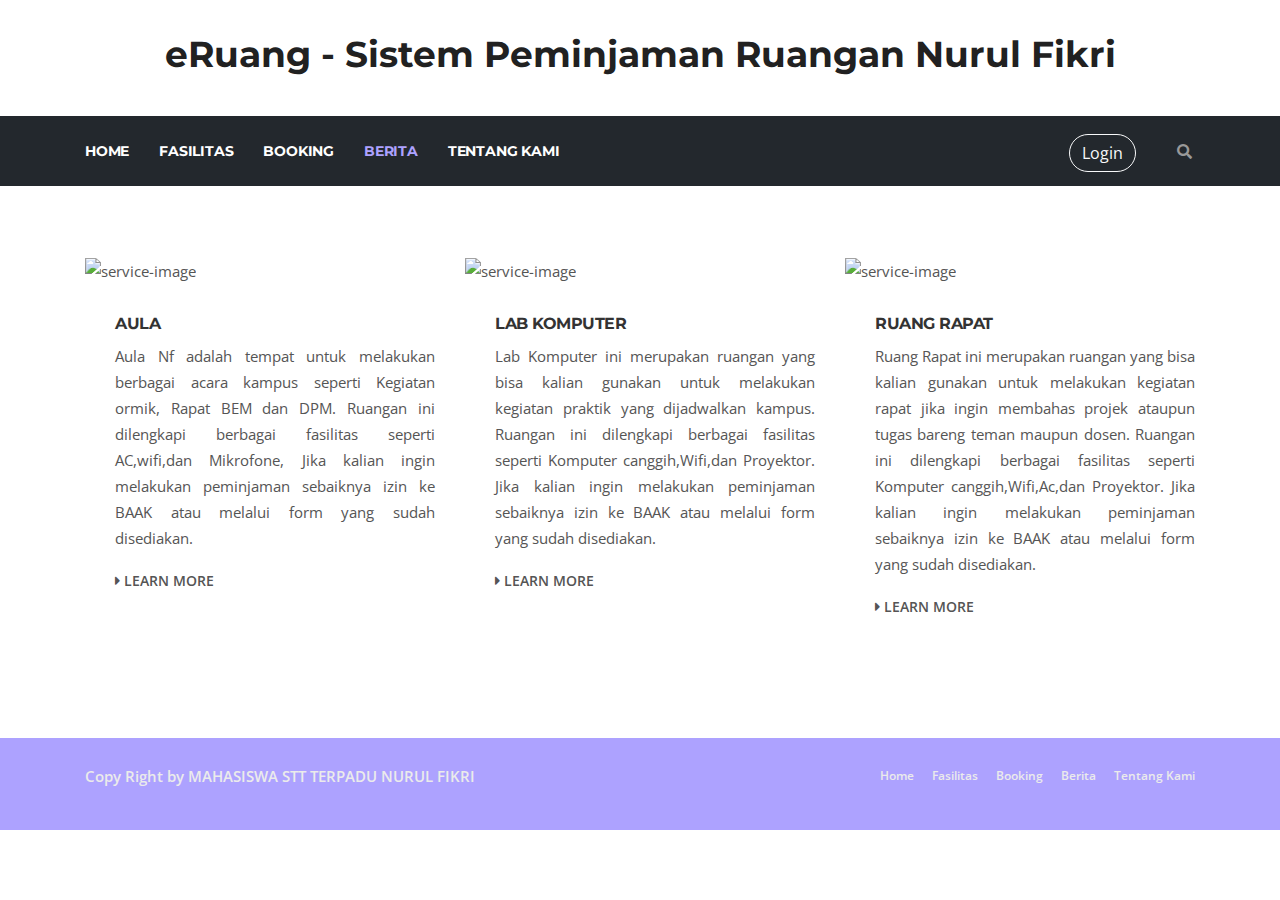
==== commit 7f4c6ab6: "Penambahan pada berita.html" ====
--- a/berita.html
+++ b/berita.html
@@ -127,7 +127,7 @@
                             <div class="d-flex">
                                 <div class="ts-service-info">
                                     <h3 class="service-box-title"><a href="#">Aula</a></h3>
-                                    <p style="text-align: justify;">Lorem ipsum dolor sit amet consectetur, adipisicing elit. Illo dolor hic deleniti dignissimos, ipsum aliquid odio odit rerum optio natus, exercitationem maxime quam aperiam omnis dolores accusamus?.</p>
+                                    <p style="text-align: justify;">Aula Nf adalah tempat untuk melakukan berbagai acara kampus seperti Kegiatan ormik, Rapat BEM dan DPM. Ruangan ini dilengkapi berbagai fasilitas seperti AC,wifi,dan Mikrofone, Jika kalian ingin melakukan peminjaman sebaiknya izin ke BAAK atau melalui form yang sudah disediakan.</p>
                                     <a class="learn-more d-inline-block" href="#" aria-label="service-details"><i class="fa fa-caret-right"></i> Learn more</a>
                                 </div>
                             </div>
@@ -144,7 +144,7 @@
                             <div class="d-flex">
                                 <div class="ts-service-info">
                                     <h3 class="service-box-title"><a href="#">Lab Komputer</a></h3>
-                                    <p style="text-align: justify;">Lorem ipsum dolor sit amet consectetur, adipisicing elit. Illo dolor hic deleniti dignissimos, ipsum aliquid odio odit rerum optio natus, exercitationem maxime quam aperiam omnis dolores accusamus?.</p>
+                                    <p style="text-align: justify;">Lab Komputer ini merupakan ruangan yang bisa kalian gunakan untuk melakukan kegiatan praktik yang dijadwalkan kampus. Ruangan ini dilengkapi berbagai fasilitas seperti Komputer canggih,Wifi,dan Proyektor. Jika kalian ingin melakukan peminjaman sebaiknya izin ke BAAK atau melalui form yang sudah disediakan.</p>
                                     <a class="learn-more d-inline-block" href="#" aria-label="service-details"><i class="fa fa-caret-right"></i> Learn more</a>
                                 </div>
                             </div>
@@ -161,7 +161,7 @@
                             <div class="d-flex">
                                 <div class="ts-service-info">
                                     <h3 class="service-box-title"><a href="#">Ruang Rapat</a></h3>
-                                    <p style="text-align: justify;">Lorem ipsum dolor sit amet consectetur, adipisicing elit. Illo dolor hic deleniti dignissimos, ipsum aliquid odio odit rerum optio natus, exercitationem maxime quam aperiam omnis dolores accusamus?.</p>
+                                    <p style="text-align: justify;">Ruang Rapat ini merupakan ruangan yang bisa kalian gunakan untuk melakukan kegiatan rapat jika ingin membahas projek ataupun tugas bareng teman maupun dosen. Ruangan ini dilengkapi berbagai fasilitas seperti Komputer canggih,Wifi,Ac,dan Proyektor. Jika kalian ingin melakukan peminjaman sebaiknya izin ke BAAK atau melalui form yang sudah disediakan.</p>
                                     <a class="learn-more d-inline-block" href="#" aria-label="service-details"><i class="fa fa-caret-right"></i> Learn more</a>
                                 </div>
                             </div>
